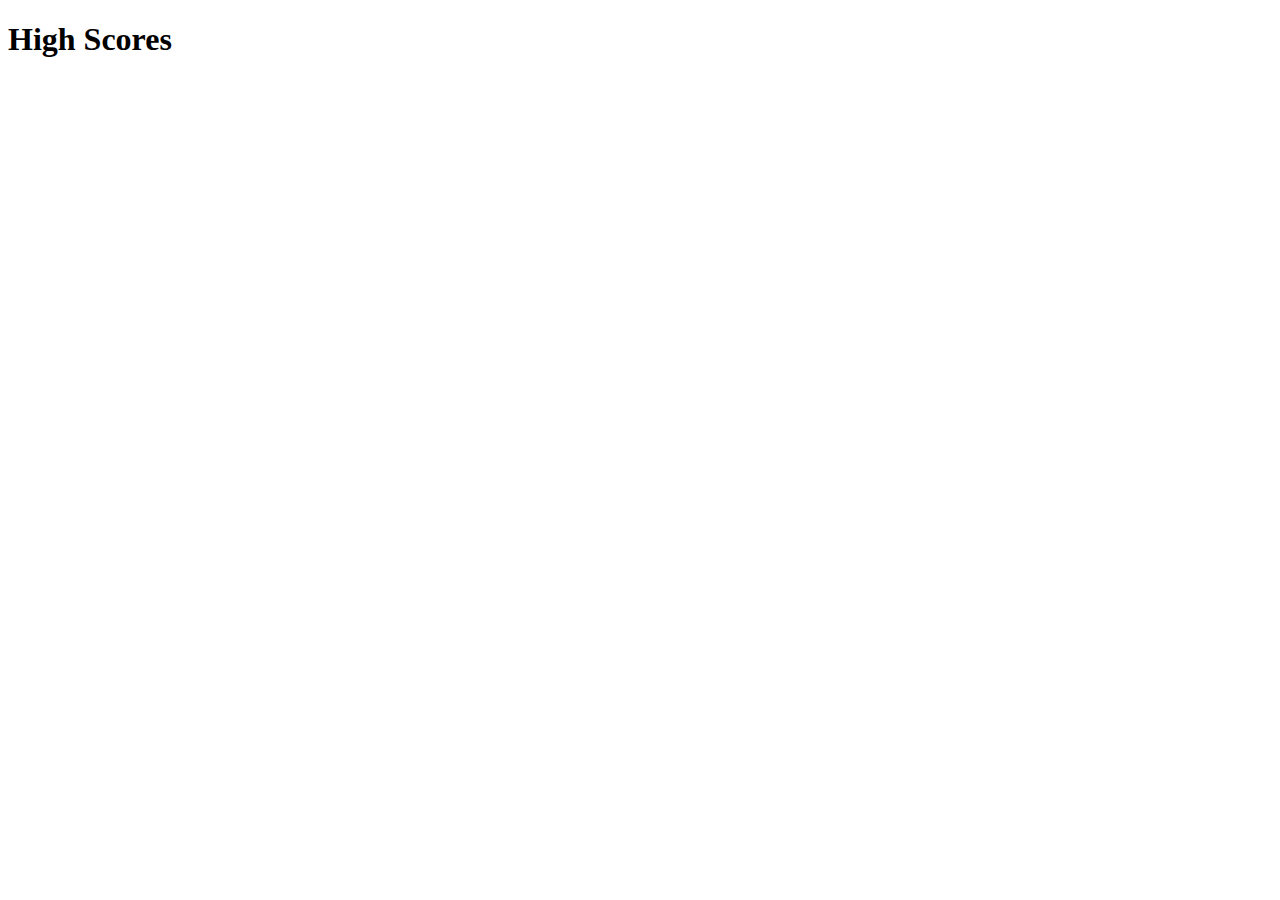
==== high-score.html @ 1a08bb7d "added more content" ====
<!DOCTYPE html>
<html lang="en">
<head>
    <meta charset="UTF-8">
    <meta http-equiv="X-UA-Compatible" content="IE=edge">
    <meta name="viewport" content="width=device-width, initial-scale=1.0">
    <title>High Scores Page</title>
    <link rel= "stylesheet" href="./assets/style.css"/>
</head>
<header>
    <h1>High Scores</h1>
</header>
<body>
   
    
    <script src=".assets/script.js"></script>
</body>
</html>
---- assets/style.css ----
.timer-box {
    border: 2px solid blue;
    background-color: gray;
}
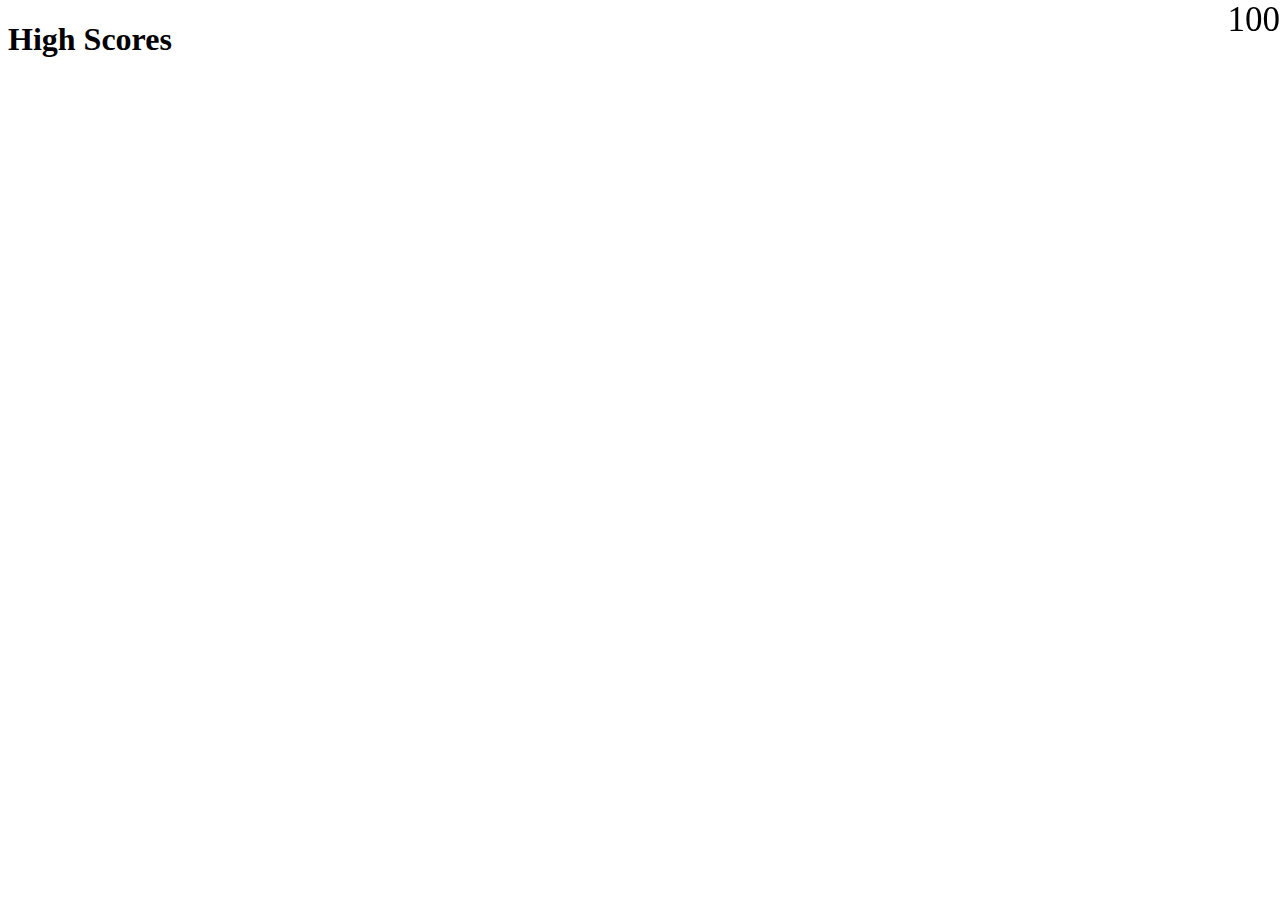
==== commit dc51db0c: "updated: quiz now functions" ====
--- a/high-score.html
+++ b/high-score.html
@@ -7,12 +7,15 @@
     <title>High Scores Page</title>
     <link rel= "stylesheet" href="./assets/style.css"/>
 </head>
+<body>
 <header>
     <h1>High Scores</h1>
 </header>
-<body>
+<div id = "timer"></div>
+<ol id = "highscore">
+</ol>
    
     
-    <script src=".assets/script.js"></script>
+    <script src="./assets/script.js"></script>
 </body>
 </html>--- a/assets/style.css
+++ b/assets/style.css
@@ -1,5 +1,32 @@
 
-.timer-box {
-    border: 2px solid blue;
-    background-color: gray;
+#timer {
+    font-size: 35px;
+    position: fixed;
+    top: 0px;
+    right: 0px;
+    
+}
+
+button {
+    background-color: lightgray;
+    margin: 10px;
+    padding: 10px;
+}
+
+button:hover {
+    background-color: lightblue;
+    
+}
+
+.btn:hover {
+    background-color: lightblue !important;
+}
+
+.btn.correct,
+.btn.correct:hover {
+    background-color: green !important;
+}
+
+form {
+    display: none;
 }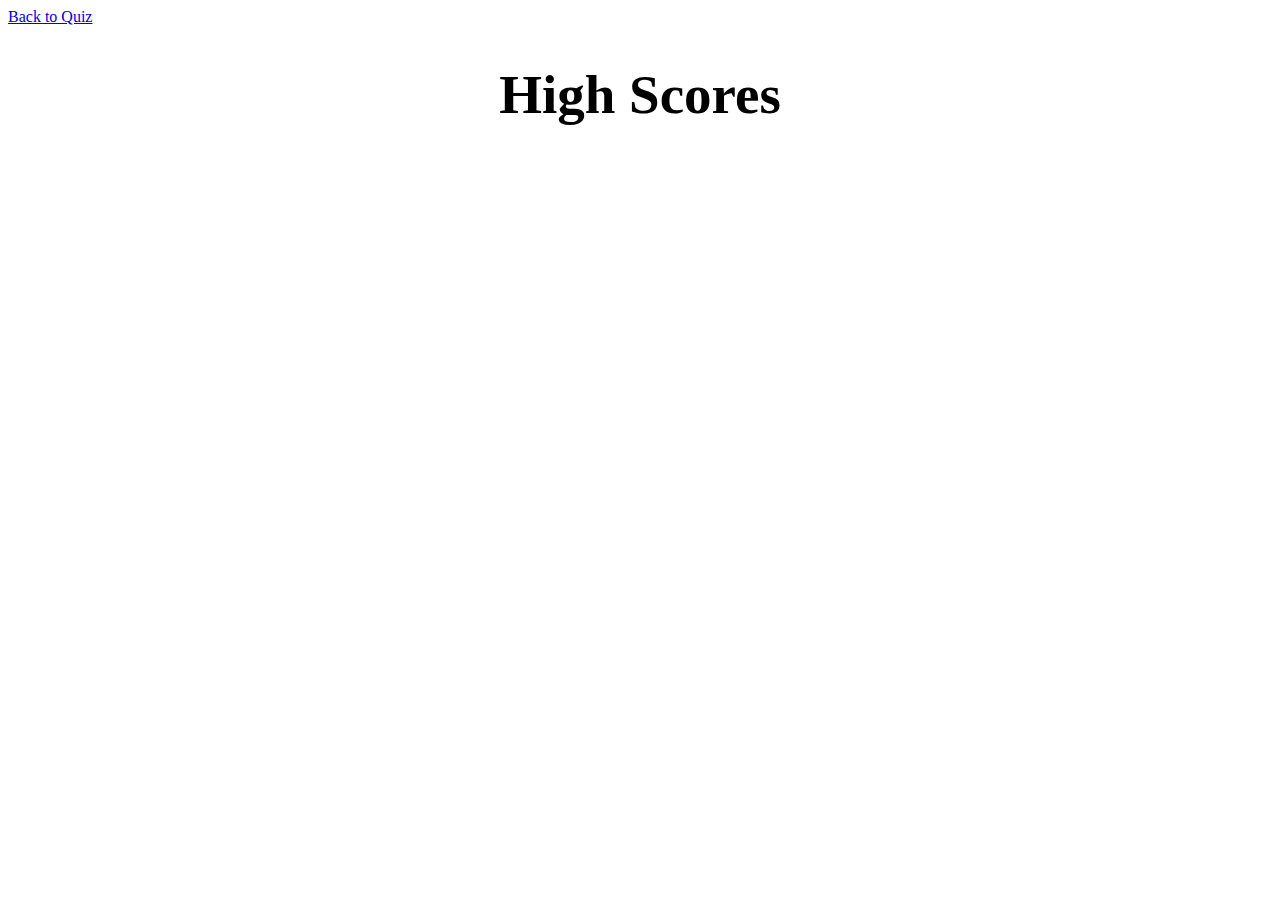
==== commit a3e8c773: "added more functionality" ====
--- a/high-score.html
+++ b/high-score.html
@@ -8,14 +8,14 @@
     <link rel= "stylesheet" href="./assets/style.css"/>
 </head>
 <body>
+    <div id = "start-button"></div>
+    <a href='./index.html'>Back to Quiz</a>
 <header>
     <h1>High Scores</h1>
 </header>
 <div id = "timer"></div>
 <ol id = "highscore">
 </ol>
-   
-    
     <script src="./assets/script.js"></script>
 </body>
 </html>--- a/assets/style.css
+++ b/assets/style.css
@@ -1,26 +1,39 @@
 
 #timer {
-    font-size: 35px;
+    font-size: 55px;
     position: fixed;
     top: 0px;
     right: 0px;
     
 }
 
+h1 {
+    font-size: 55px;
+    text-align: center;
+}
+
+main {
+    text-align: center;
+}
+
 button {
     background-color: lightgray;
     margin: 10px;
-    padding: 10px;
+    padding: 20px;
+    font-size: 25px;
+}
+
+ol {
+    background-color: lightgreen;
+    text-align: center;
+    margin-left: 33%;
+    margin-right: 33%;
 }
 
 button:hover {
     background-color: lightblue;
-    
 }
 
-.btn:hover {
-    background-color: lightblue !important;
-}
 
 .btn.correct,
 .btn.correct:hover {
@@ -29,4 +42,13 @@
 
 form {
     display: none;
+}
+
+input[type=text] {
+    padding: 25px;
+    font-size: 20px;
+}
+
+#right-wrong {
+    font-size: 25px;
 }